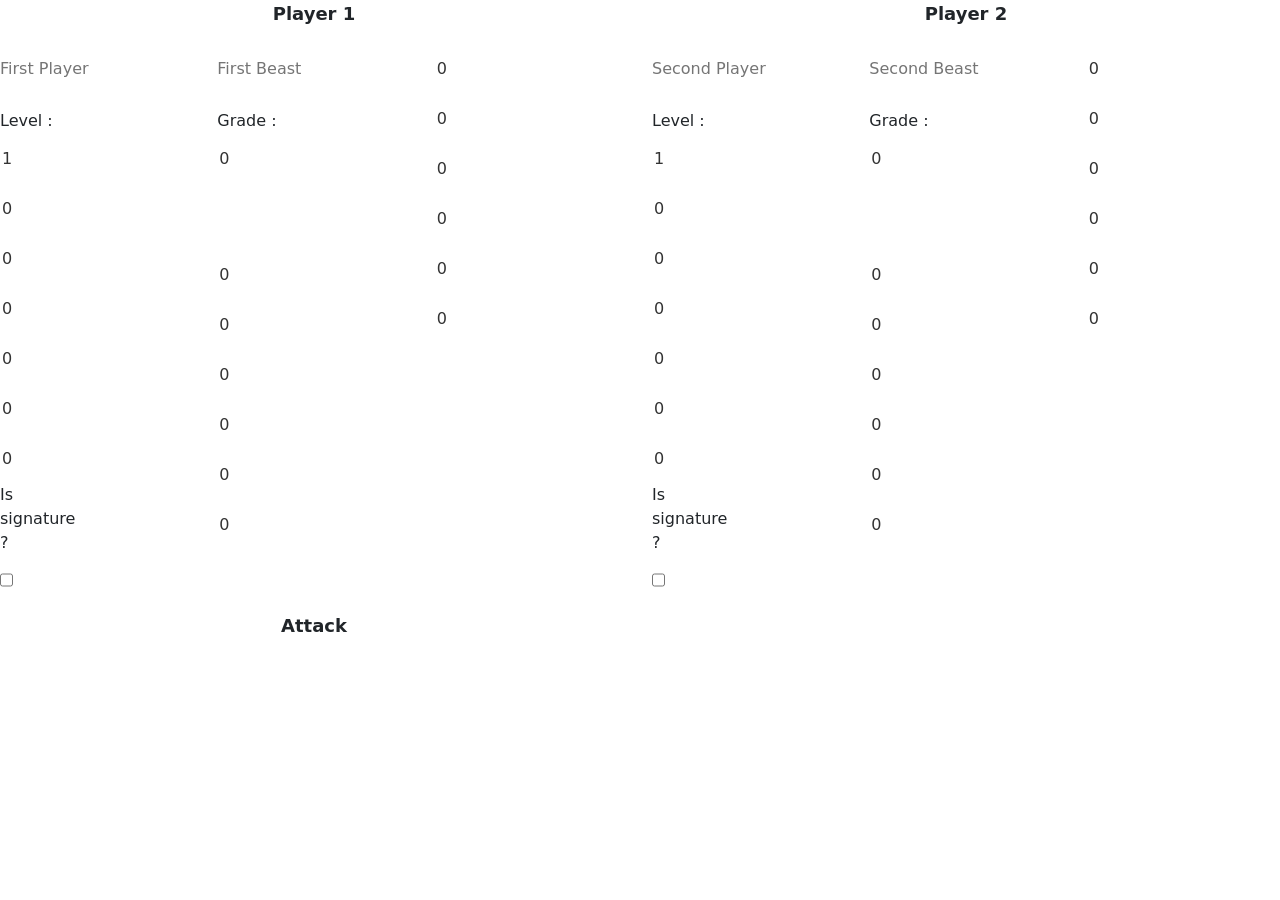
==== index.html @ 0d8d4a7e "type for beast :adding some recognition + second beast entry" ====
<!DOCTYPE html>
<html>

<head>
  <meta name="viewport" content="width=device-width, initial-scale=1.0">
  <title>Casset Beast Damage Calculator</title>
  <link rel="stylesheet" href="style.css">
  <link href="https://cdn.jsdelivr.net/npm/bootstrap@5.3.7/dist/css/bootstrap.min.css" rel="stylesheet"
    integrity="sha384-LN+7fdVzj6u52u30Kp6M/trliBMCMKTyK833zpbD+pXdCLuTusPj697FH4R/5mcr" crossorigin="anonymous">
</head>

<body>
  <div class="row">
    <div class="col-md-6"> <!-- player1 -->
      <p class="title">Player 1</p>
      <div class="row">
        <div class="col-md-4"> <!-- Character1-->
          <div class="search-box">
            <div class="row">
              <input type="text" id="input-box-character1" placeholder="First Player " autocomplete="off">
            </div>
            <div class="result-box-character1">
              <ul></ul>
            </div>
          </div>
          <div class="row">
            <div class="col-md-6" id="character1-stat">
              <div class="character1-level">
                <label>Level :</label>
                <input type="number" value="1" min="1" max="200" data-stat="level">
              </div>
              <input type="number" value="0" data-stat="maxHP">
              <input type="number" value="0" data-stat="mAtk">
              <input type="number" value="0" data-stat="mDef">
              <input type="number" value="0" data-stat="rAtk">
              <input type="number" value="0" data-stat="rDef">
              <input type="number" value="0" data-stat="speed">
              <div class="signature"> 
                <label>Is signature ?</label>
                <input type="checkbox" value="0" data-stat="signature">
              </div>
            </div>
          </div>
        </div>

        <div class="col-md-4"> <!--Beast1 -->
          <div class="search-box">
            <div class="row">
              <input type="text" id="input-box-beast1" placeholder="First Beast " autocomplete="off">
            </div>
            <div class="result-box-beast1">
              <ul></ul>
            </div>
          </div>
          <div class="row">
            <div class="col-md-6" id="beast1-stat">
              <div class="beast1-grade">
                <label>Grade :</label>
                <input type="number" value="0" min="0" max="5" data-stat="grade">
              </div>
              <input type="text" data-stat="type">
              <div class="result-box-type">
                <ul></ul>
              </div>
              <input type="number" value="0" data-stat="maxHP">
              <input type="number" value="0" data-stat="mAtk">
              <input type="number" value="0" data-stat="mDef">
              <input type="number" value="0" data-stat="rAtk">
              <input type="number" value="0" data-stat="rDef">
              <input type="number" value="0" data-stat="speed">
            </div>
          </div>
        </div>

        <div class="col-md-4"> <!--total stat player 1 -->
          <div class="row">
            <div class="col-md-6" id="total1-stat">
              <input type="number" value="0" data-stat="maxHP">
              <input type="number" value="0" data-stat="mAtk">
              <input type="number" value="0" data-stat="mDef">
              <input type="number" value="0" data-stat="rAtk">
              <input type="number" value="0" data-stat="rDef">
              <input type="number" value="0" data-stat="speed">
            </div>
          </div>
        </div>

      </div>
    </div>

    <div class="col-md-6"> <!--player2-->
      <p class="title">Player 2</p>

      <div class="row">
        <div class="col-md-4"><!--Character2 -->
          <div class="search-box">
            <div class="row">
              <input type="text" id="input-box-character2" placeholder="Second Player " autocomplete="off">
            </div>
            <div class="result-box-character2">
              <ul></ul>
            </div>
          </div>
          <div class="row">
            <div class="col-md-6" id="character2-stat">
              <div class="character2-level">
                <label>Level :</label>
                <input type="number" value="1" min="1" max="200" data-stat="level">
              </div>
              <input type="number" value="0" data-stat="maxHP">
              <input type="number" value="0" data-stat="mAtk">
              <input type="number" value="0" data-stat="mDef">
              <input type="number" value="0" data-stat="rAtk">
              <input type="number" value="0" data-stat="rDef">
              <input type="number" value="0" data-stat="speed">
              <div class="signature"> 
                <label>Is signature ?</label>
                <input type="checkbox" value="0" data-stat="signature">
              </div>
            </div>
          </div>
        </div>

        <div class="col-md-4"><!--Beast2-->
          <div class="search-box">
            <div class="row">
              <input type="text" id="input-box-beast2" placeholder="Second Beast " autocomplete="off">
            </div>
            <div class="result-box-beast2">
              <ul></ul>
            </div>
          </div>
          <div class="row">
            <div class="col-md-6" id="beast2-stat">
              <div class="beast2-grade">
                <label>Grade :</label>
                <input type="number" value="0" min="0" max="5" data-stat="grade">
              </div>
              <input type="text" data-stat="type">
              <div class="result-box-type">
                <ul></ul>
              </div>
              <input type="number" value="0" data-stat="maxHP">
              <input type="number" value="0" data-stat="mAtk">
              <input type="number" value="0" data-stat="mDef">
              <input type="number" value="0" data-stat="rAtk">
              <input type="number" value="0" data-stat="rDef">
              <input type="number" value="0" data-stat="speed">
            </div>
          </div>
        </div>

        <div class="col-md-4"> <!--total stat player 2 -->
          <div class="row">
            <div class="col-md-6" id="total2-stat">
              <input type="number" value="0" data-stat="maxHP">
              <input type="number" value="0" data-stat="mAtk">
              <input type="number" value="0" data-stat="mDef">
              <input type="number" value="0" data-stat="rAtk">
              <input type="number" value="0" data-stat="rDef">
              <input type="number" value="0" data-stat="speed">
            </div>
          </div>
        </div>

      </div>
    </div>
  </div>
  <div class="row">
  <div class="col-md-6">
          <p class="title">Attack</p>
    
  </div>
  </div>
  <script src="loadbeast.js"></script>
</body>

</html>
---- style.css ----
*{

}

body{
    background: #d8c9e4;
    color: #333;
}

.search-box{
    background: #fff;
     
}

 .result-box ul{
    border-top: 1px solid#999;
    padding: 15px 10px;
}

.title{
    font-weight: bold;
    font-size: large;
    text-align: center;
}

.result-box ul li{
    list-style: none;
    border-radius: 3px;
    padding: 15px 10px;
    cursor: pointer;
}

input{
    flex:1;
    height: 50px;
    background: transparent;
    border: 0;
    outline: 0;
    color: #333;
}

/* .column{
    display: flex;
    flex-direction: column;
} */
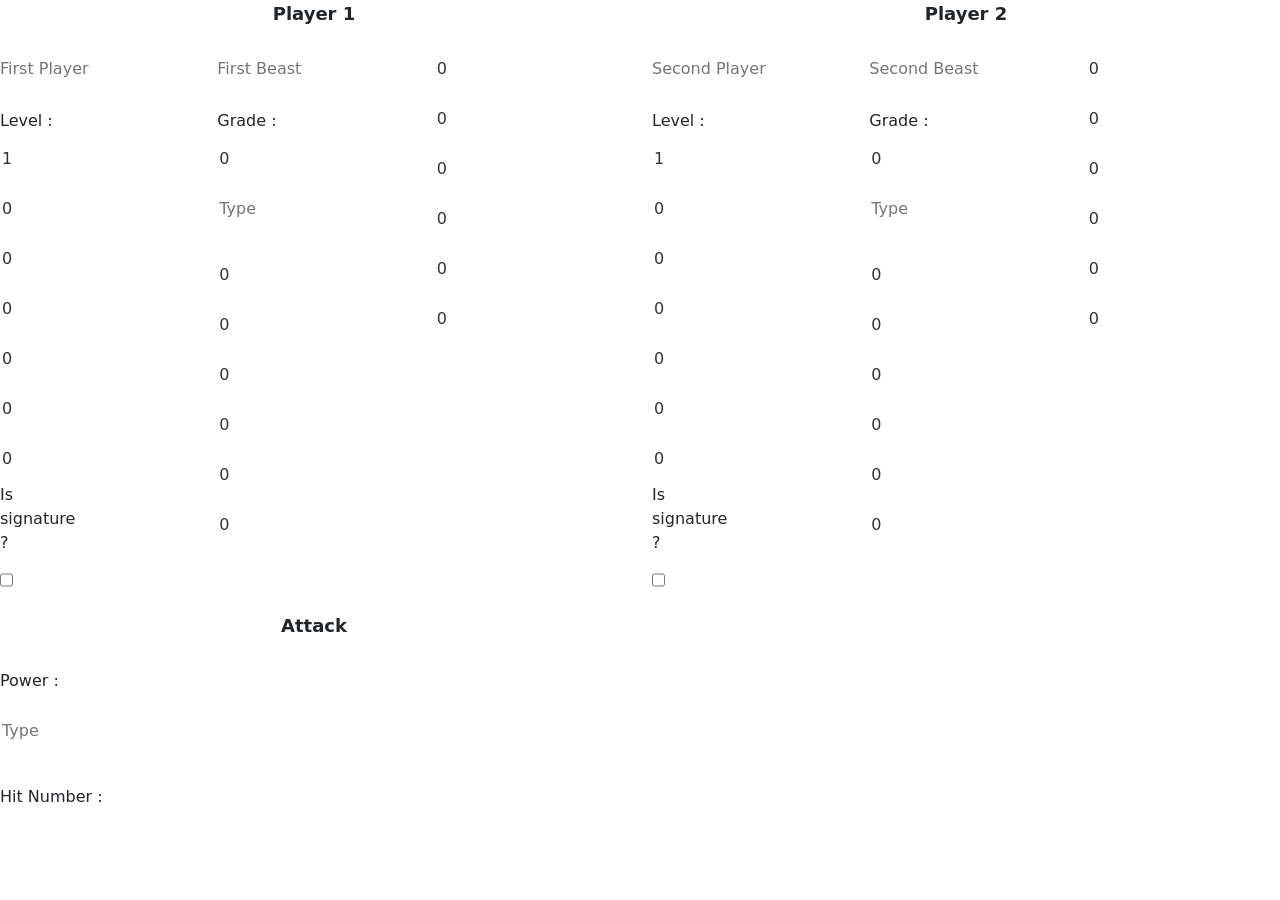
==== commit 7ce37716: "correcting type and adding attack html" ====
--- a/index.html
+++ b/index.html
@@ -35,7 +35,7 @@
               <input type="number" value="0" data-stat="rAtk">
               <input type="number" value="0" data-stat="rDef">
               <input type="number" value="0" data-stat="speed">
-              <div class="signature"> 
+              <div class="signature">
                 <label>Is signature ?</label>
                 <input type="checkbox" value="0" data-stat="signature">
               </div>
@@ -58,7 +58,7 @@
                 <label>Grade :</label>
                 <input type="number" value="0" min="0" max="5" data-stat="grade">
               </div>
-              <input type="text" data-stat="type">
+              <input type="text" data-stat="type" placeholder="type" style="text-transform: capitalize;">
               <div class="result-box-type">
                 <ul></ul>
               </div>
@@ -113,7 +113,7 @@
               <input type="number" value="0" data-stat="rAtk">
               <input type="number" value="0" data-stat="rDef">
               <input type="number" value="0" data-stat="speed">
-              <div class="signature"> 
+              <div class="signature">
                 <label>Is signature ?</label>
                 <input type="checkbox" value="0" data-stat="signature">
               </div>
@@ -136,7 +136,7 @@
                 <label>Grade :</label>
                 <input type="number" value="0" min="0" max="5" data-stat="grade">
               </div>
-              <input type="text" data-stat="type">
+              <input type="text" data-stat="type" placeholder="type" style="text-transform: capitalize;">
               <div class="result-box-type">
                 <ul></ul>
               </div>
@@ -167,10 +167,25 @@
     </div>
   </div>
   <div class="row">
-  <div class="col-md-6">
-          <p class="title">Attack</p>
-    
-  </div>
+    <div class="col-md-6">
+      <p class="title">Attack</p>
+
+      <div>
+        <label>Power : </label>
+        <input type="number" data-stat="power">
+      </div>
+
+      <input type="text" data-stat="type" placeholder="type" style="text-transform: capitalize;">
+      <div class="result-box-type">
+        <ul></ul>
+      </div>
+
+      <div>
+        <label>Hit Number : </label>
+        <input type="number" data-stat="hitNb">
+      </div>
+
+    </div>
   </div>
   <script src="loadbeast.js"></script>
 </body>
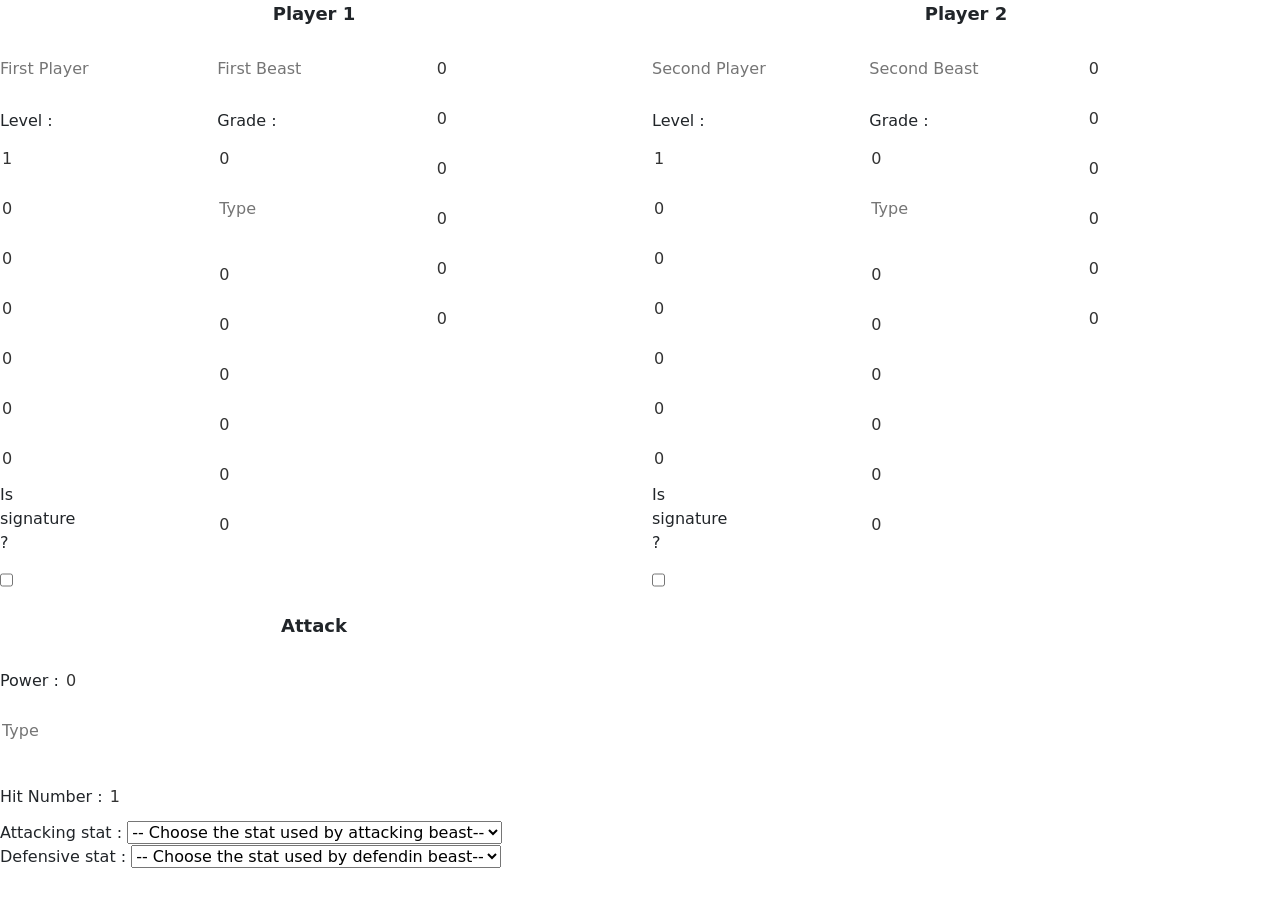
==== commit 535333eb: "adding type response to attack and adding some code for calculation'" ====
--- a/index.html
+++ b/index.html
@@ -167,12 +167,12 @@
     </div>
   </div>
   <div class="row">
-    <div class="col-md-6">
+    <div class="col-md-6" id="input-attack">
       <p class="title">Attack</p>
 
       <div>
         <label>Power : </label>
-        <input type="number" data-stat="power">
+        <input type="number" data-stat="power" value=0>
       </div>
 
       <input type="text" data-stat="type" placeholder="type" style="text-transform: capitalize;">
@@ -182,7 +182,33 @@
 
       <div>
         <label>Hit Number : </label>
-        <input type="number" data-stat="hitNb">
+        <input type="number" data-stat="hitNb" value=1 >
+      </div>
+
+      <div>
+        <label>Attacking stat :</label>
+        <select id="attack-stat">
+          <option value="">-- Choose the stat used by attacking beast--</option>
+          <option value="maxHP">Max HP</option>
+          <option value="mAtk">M. Atk</option>
+          <option value="mDef">M. Def</option>
+          <option value="rAtk">R. Atk</option>
+          <option value="rDef">R. Def</option>
+          <option value="speed">Speed</option>
+        </select>
+      </div>
+
+      <div>
+        <label>Defensive stat :</label>
+        <select id="defend-stat">
+          <option value="">-- Choose the stat used by defendin beast--</option>
+          <option value="maxHP">Max HP</option>
+          <option value="mAtk">M. Atk</option>
+          <option value="mDef">M. Def</option>
+          <option value="rAtk">R. Atk</option>
+          <option value="rDef">R. Def</option>
+          <option value="speed">Speed</option>
+        </select>
       </div>
 
     </div>
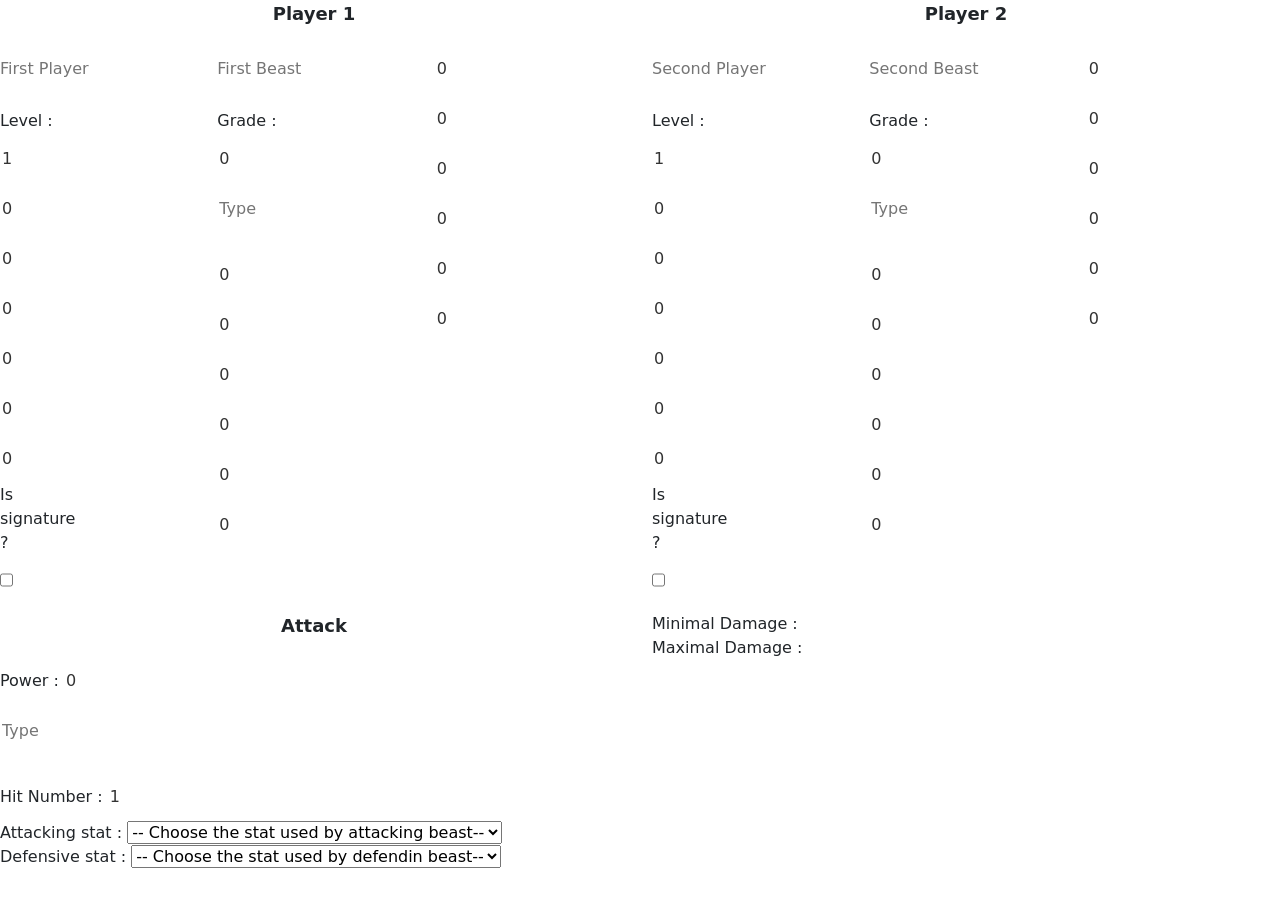
==== commit 4f2e15ae: "adding first calculation for damage" ====
--- a/index.html
+++ b/index.html
@@ -210,7 +210,16 @@
           <option value="speed">Speed</option>
         </select>
       </div>
-
+    </div>
+    <div class="col-md-6" id="output-box">
+      <div>
+        <label> Minimal Damage : </label>
+        <label id="output-min-damage"></label>
+      </div>
+      <div>
+        <label> Maximal Damage : </label>
+        <label id="output-max-damage"></label>
+      </div>
     </div>
   </div>
   <script src="loadbeast.js"></script>
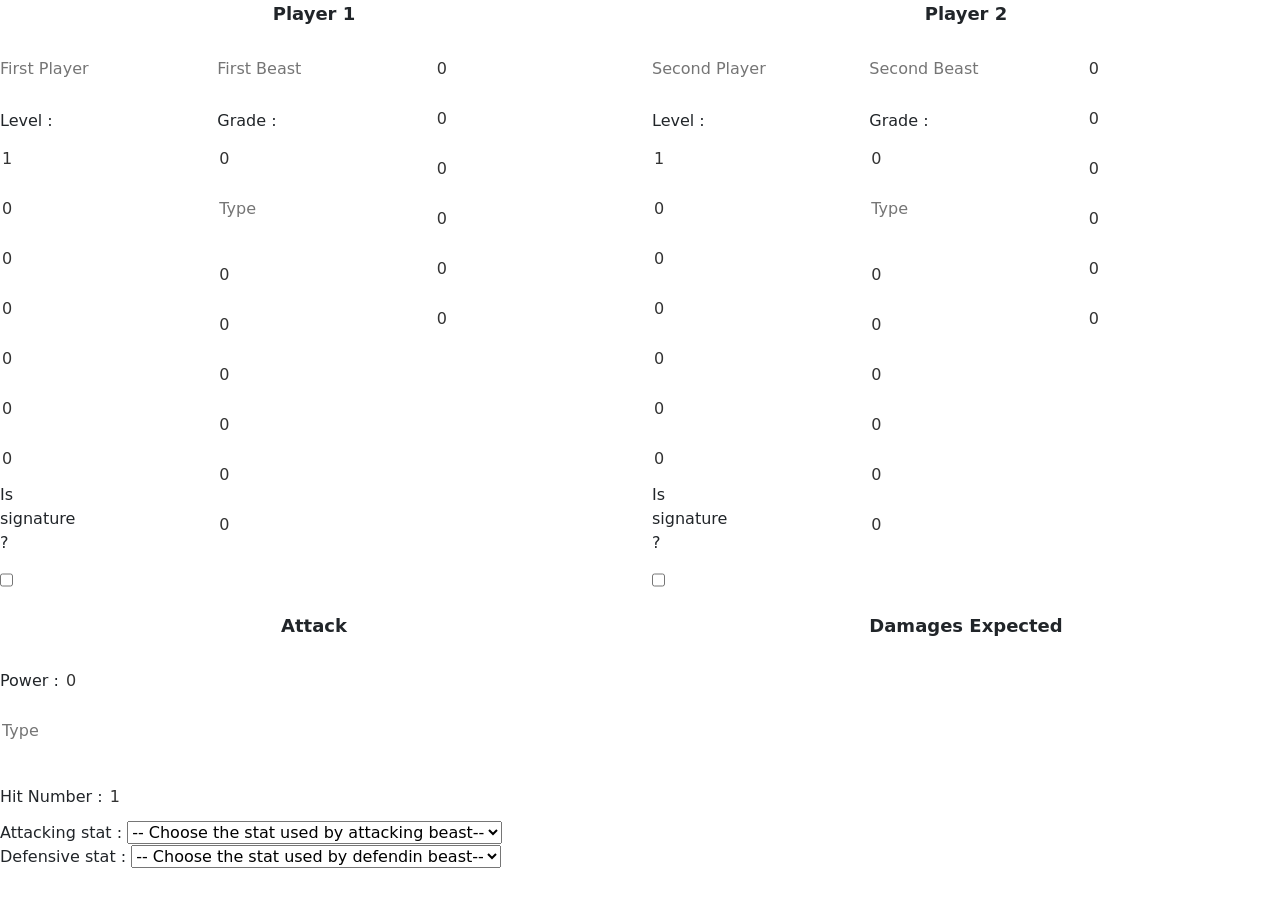
==== commit c658bb37: "changing damage label + correcting multihit not included on formula" ====
--- a/index.html
+++ b/index.html
@@ -182,7 +182,7 @@
 
       <div>
         <label>Hit Number : </label>
-        <input type="number" data-stat="hitNb" value=1 >
+        <input type="number" data-stat="hitNb" value=1>
       </div>
 
       <div>
@@ -212,14 +212,8 @@
       </div>
     </div>
     <div class="col-md-6" id="output-box">
-      <div>
-        <label> Minimal Damage : </label>
-        <label id="output-min-damage"></label>
-      </div>
-      <div>
-        <label> Maximal Damage : </label>
-        <label id="output-max-damage"></label>
-      </div>
+      <p class="title">Damages Expected</p>
+      <label id="expected-damage"></label>
     </div>
   </div>
   <script src="loadbeast.js"></script>
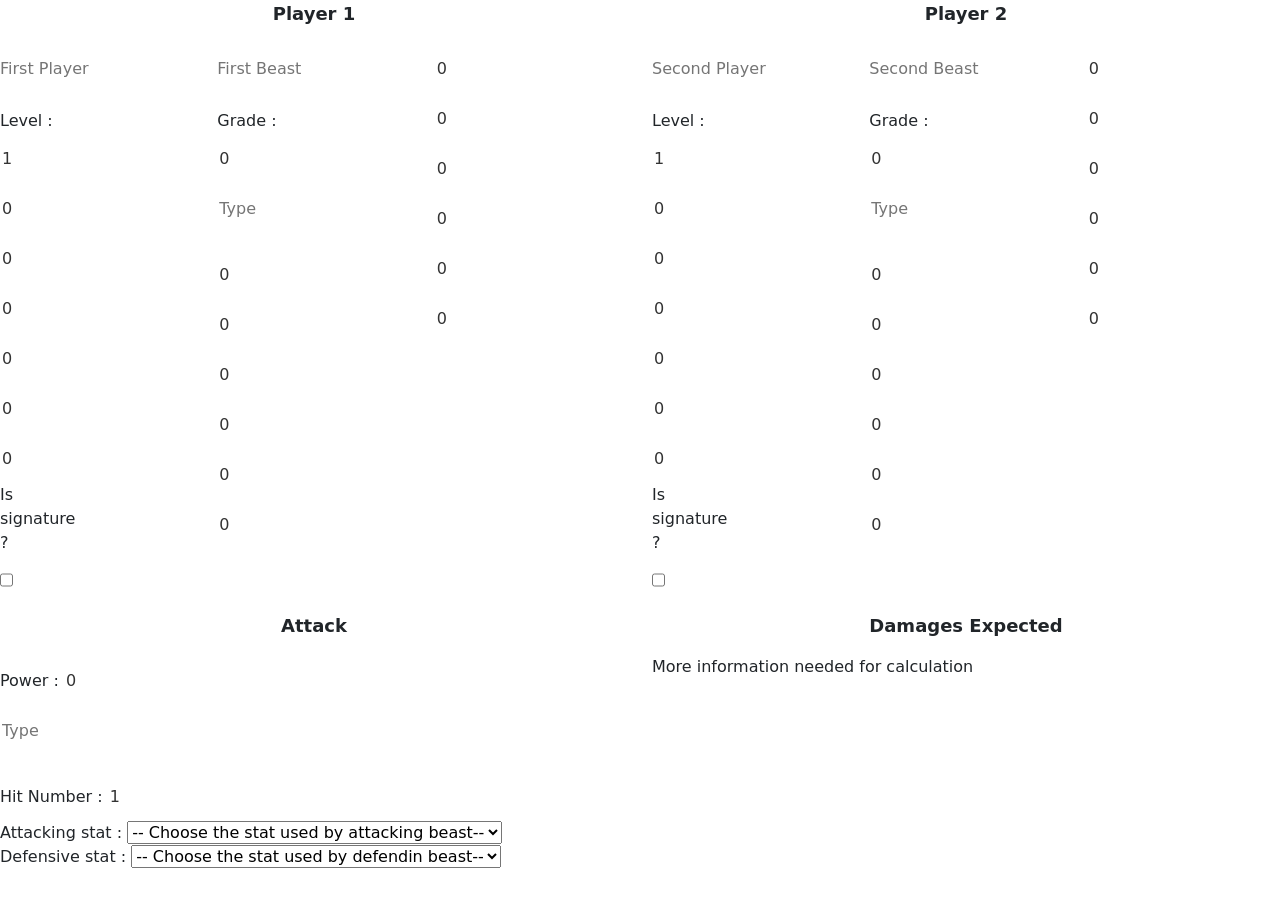
==== commit 1bb58c1e: "adding listeners and message in case of not enough data" ====
--- a/index.html
+++ b/index.html
@@ -213,7 +213,12 @@
     </div>
     <div class="col-md-6" id="output-box">
       <p class="title">Damages Expected</p>
-      <label id="expected-damage"></label>
+      <div>
+        <label id="expected-damage">More information needed for calculation</label>
+      </div>
+      <div>
+        <label id="expected-damage-crit"></label>
+      </div>
     </div>
   </div>
   <script src="loadbeast.js"></script>
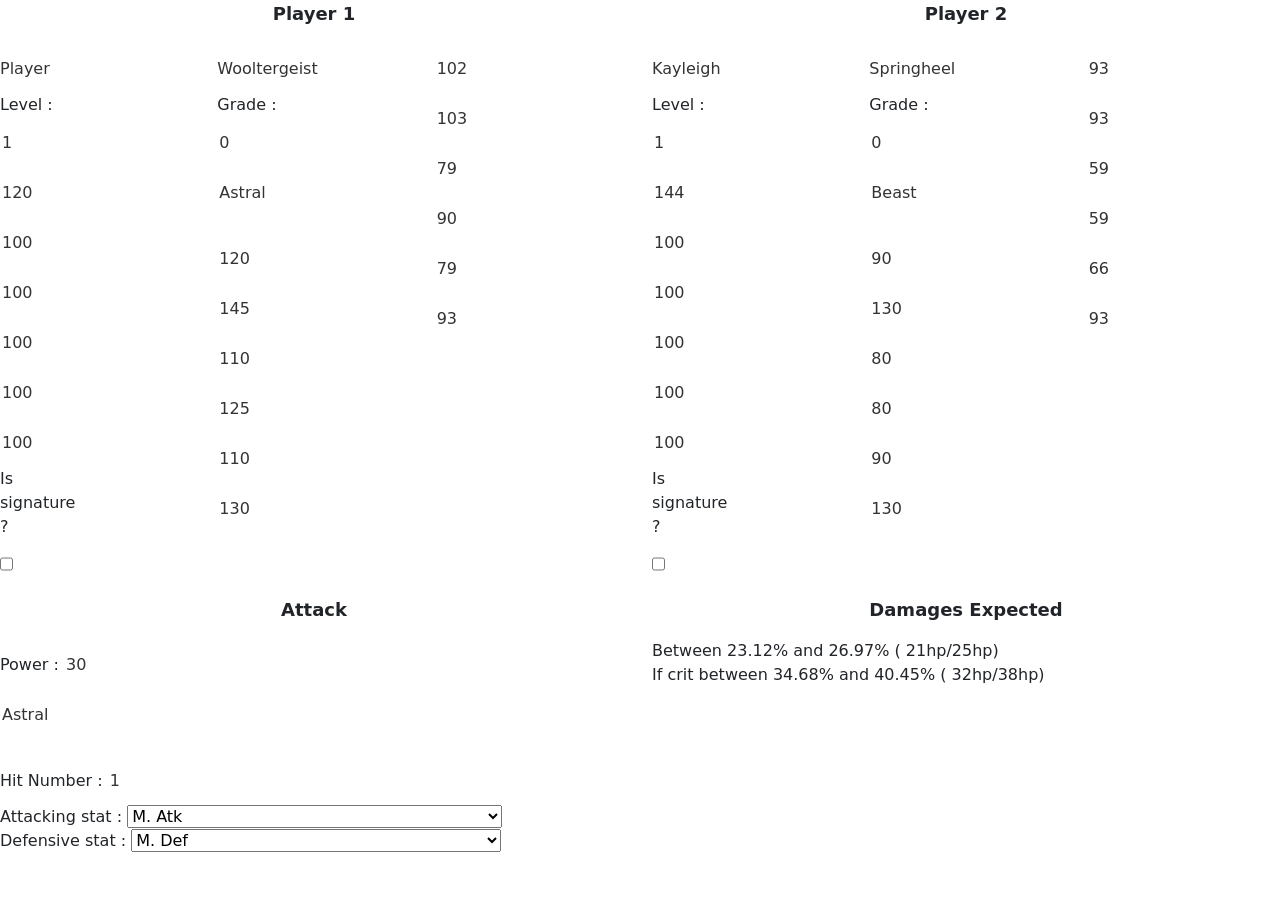
==== commit 75afa10e: "adding default values" ====
--- a/index.html
+++ b/index.html
@@ -172,10 +172,10 @@
 
       <div>
         <label>Power : </label>
-        <input type="number" data-stat="power" value=0>
-      </div>
-
-      <input type="text" data-stat="type" placeholder="type" style="text-transform: capitalize;">
+        <input type="number" data-stat="power" value=30>
+      </div>
+
+      <input type="text" data-stat="type" placeholder="type" value="Astral" style="text-transform: capitalize;">
       <div class="result-box-type">
         <ul></ul>
       </div>
@@ -190,7 +190,7 @@
         <select id="attack-stat">
           <option value="">-- Choose the stat used by attacking beast--</option>
           <option value="maxHP">Max HP</option>
-          <option value="mAtk">M. Atk</option>
+          <option value="mAtk" selected>M. Atk</option>
           <option value="mDef">M. Def</option>
           <option value="rAtk">R. Atk</option>
           <option value="rDef">R. Def</option>
@@ -204,7 +204,7 @@
           <option value="">-- Choose the stat used by defendin beast--</option>
           <option value="maxHP">Max HP</option>
           <option value="mAtk">M. Atk</option>
-          <option value="mDef">M. Def</option>
+          <option value="mDef" selected>M. Def</option>
           <option value="rAtk">R. Atk</option>
           <option value="rDef">R. Def</option>
           <option value="speed">Speed</option>
